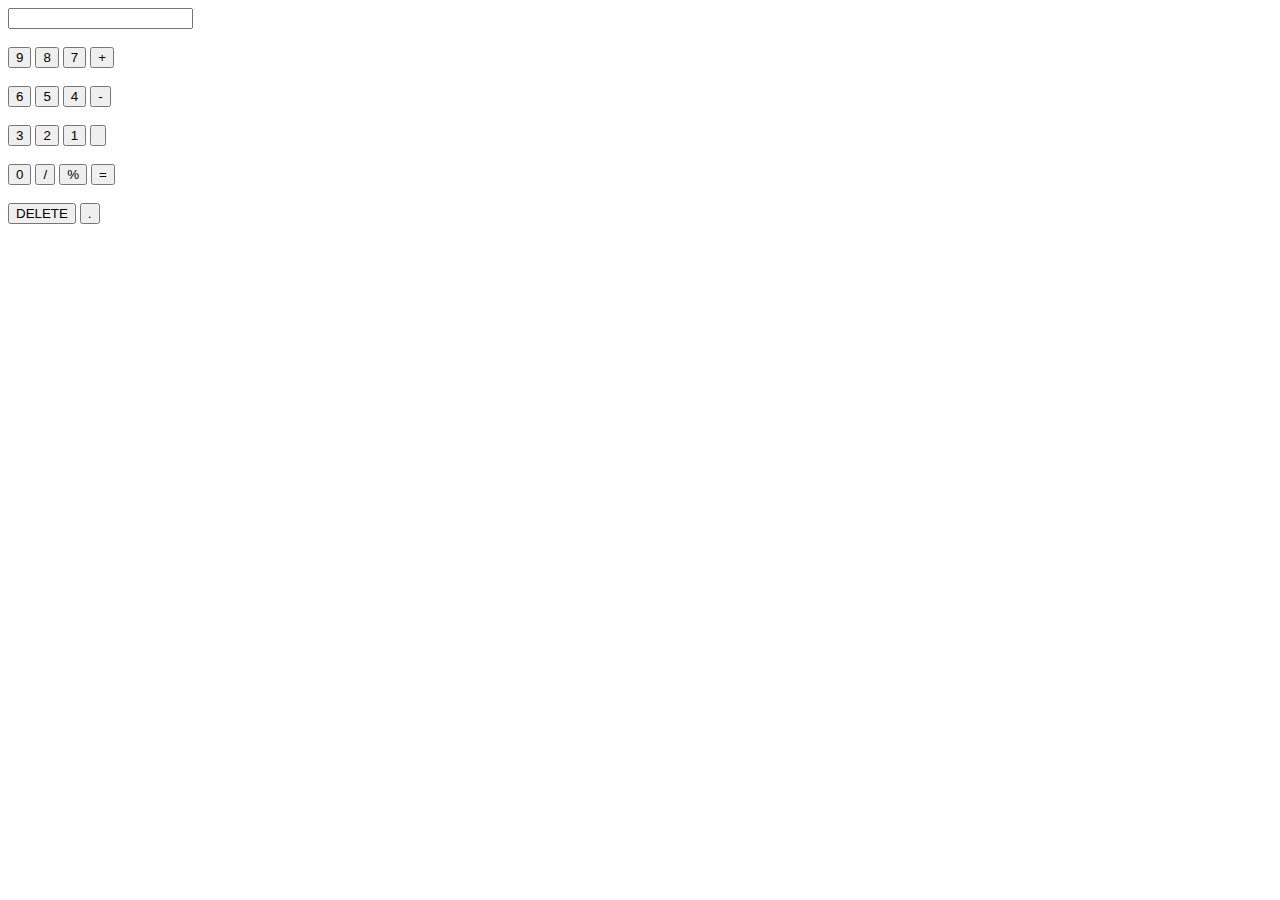
==== index.html @ e6994606 "Create index.html" ====
<html>
<head>
<meta charset="utf-8">
<title>Kalkulator Ayu</title>
<link rel="kalkulatorr" href="kalkulatorr.css">
</head>
<div class="Wrap">
<form name ="cal">
<input type="text" name ="display">
<br><br>
<input type="button" value ="9" onclick ="cal.display.value+='9'">
<input type="button" value ="8" onclick ="cal.display.value+='8'">
<input type="button" value ="7" onclick ="cal.display.value+='7'">
<input type="button" value ="+" onclick ="cal.display.value+='+'">
<br><br>
<input type="button" value ="6" onclick ="cal.display.value+='6'">
<input type="button" value ="5" onclick ="cal.display.value+='5'">
<input type="button" value ="4" onclick ="cal.display.value+='4'">
<input type="button" value ="-" onclick ="cal.display.value+='-'">
<br><br>
<input type="button" value ="3" onclick ="cal.display.value+='3'">
<input type="button" value ="2" onclick ="cal.display.value+='2'">
<input type="button" value ="1" onclick ="cal.display.value+='1'">
<input type="button" value ="" onclick ="cal.display.value+=''">
<br><br>
<input type="button" value ="0" onclick ="cal.display.value+='0'">
<input type="button" value ="/" onclick ="cal.display.value+='/'">
<input type="button" value ="%" onclick ="cal.display.value+='%'">
<input type="button" value ="=" onclick ="cal.display.value =eval(cal.display.value)">
<br><br>
<input type="button" value ="DELETE" onclick ="cal.display.value=''" id="del">
<input type="button" value ="." onclick ="cal.display.value+='.'">
</form>
<body>
</body>
</html>
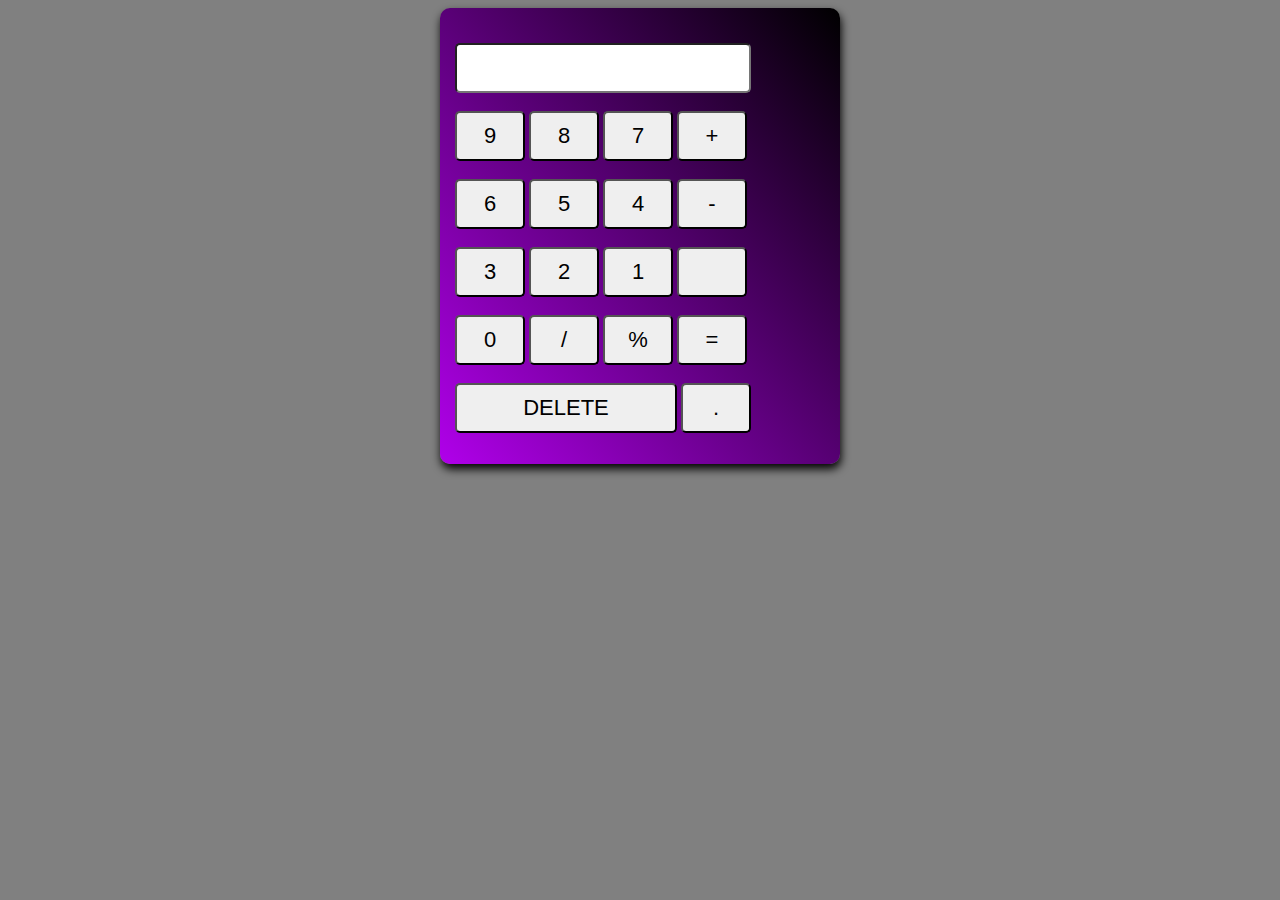
==== commit 9db5f400: "Update index.html" ====
--- a/index.html
+++ b/index.html
@@ -2,7 +2,7 @@
 <head>
 <meta charset="utf-8">
 <title>Kalkulator Ayu</title>
-<link rel="kalkulatorr" href="kalkulatorr.css">
+<link rel="stylesheet" href="stylesheet.css">
 </head>
 <div class="Wrap">
 <form name ="cal">
--- a/stylesheet.css
+++ b/stylesheet.css
@@ -0,0 +1,35 @@
+body{
+background:gray;
+}
+*{
+box-sizing:border-box;
+-webkit-box-sizing:border-box;
+-moz-box-sizing:border-box;
+}
+.wrap{
+width:400px;
+margin:auto;
+height:auto;
+background: linear-gradient(50deg, #B000EA,black);
+padding:15px;
+border-radius: 10px;
+box-shadow: 1px 5px 10px black
+}
+input[type=text]{
+width:80%;
+padding:10px;
+font-size:22px;
+font-height:bold;
+margin-top:20px;
+border-radius:5px;
+}
+input[type=button]{
+width:70px;
+padding:10px;
+font-size:22px;
+font-height:bold;
+border-radius:5px;
+}
+#del{
+width:60%;
+}
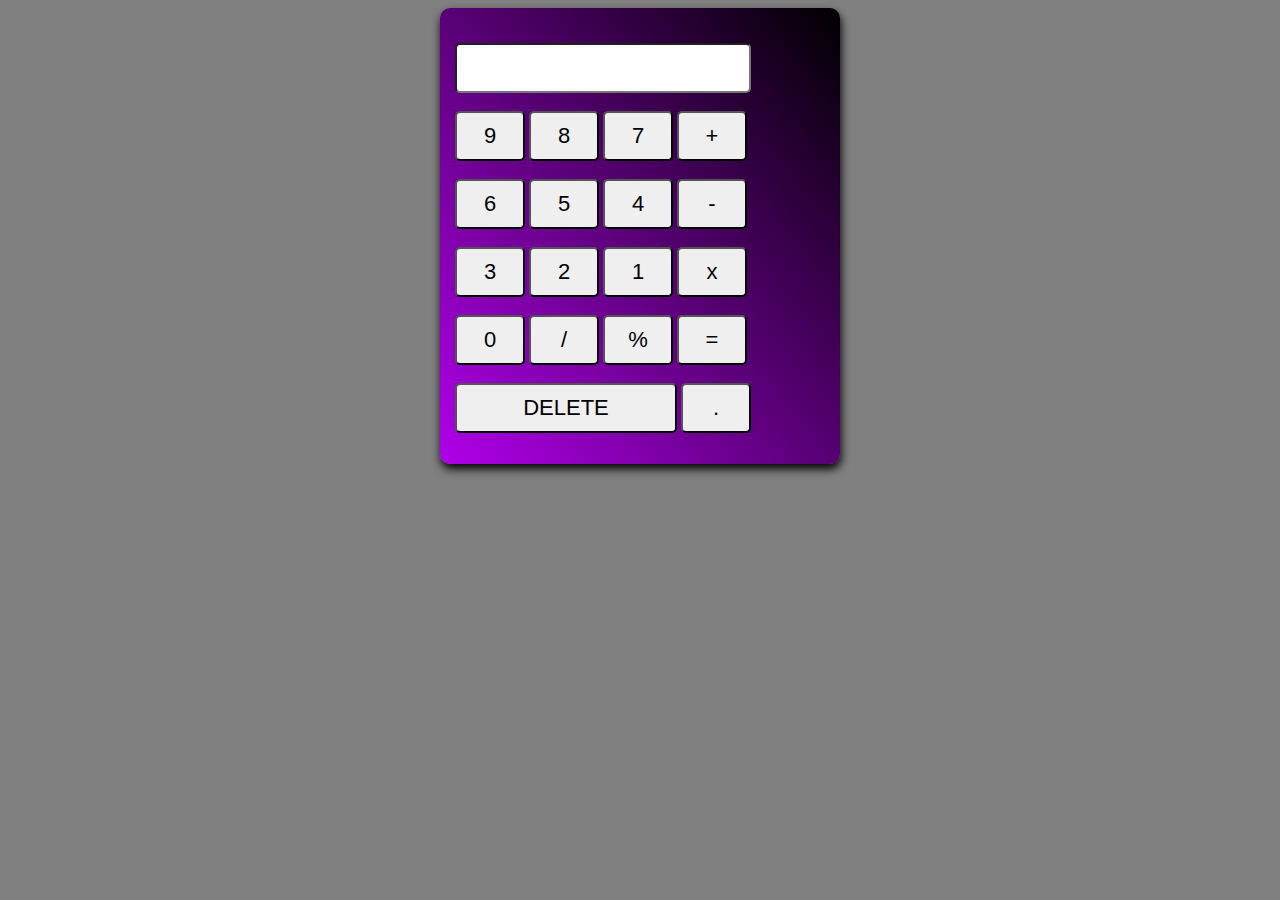
==== commit 75be5fe1: "Update index.html" ====
--- a/index.html
+++ b/index.html
@@ -21,7 +21,7 @@
 <input type="button" value ="3" onclick ="cal.display.value+='3'">
 <input type="button" value ="2" onclick ="cal.display.value+='2'">
 <input type="button" value ="1" onclick ="cal.display.value+='1'">
-<input type="button" value ="" onclick ="cal.display.value+=''">
+<input type="button" value ="x" onclick ="cal.display.value+='*'">
 <br><br>
 <input type="button" value ="0" onclick ="cal.display.value+='0'">
 <input type="button" value ="/" onclick ="cal.display.value+='/'">
